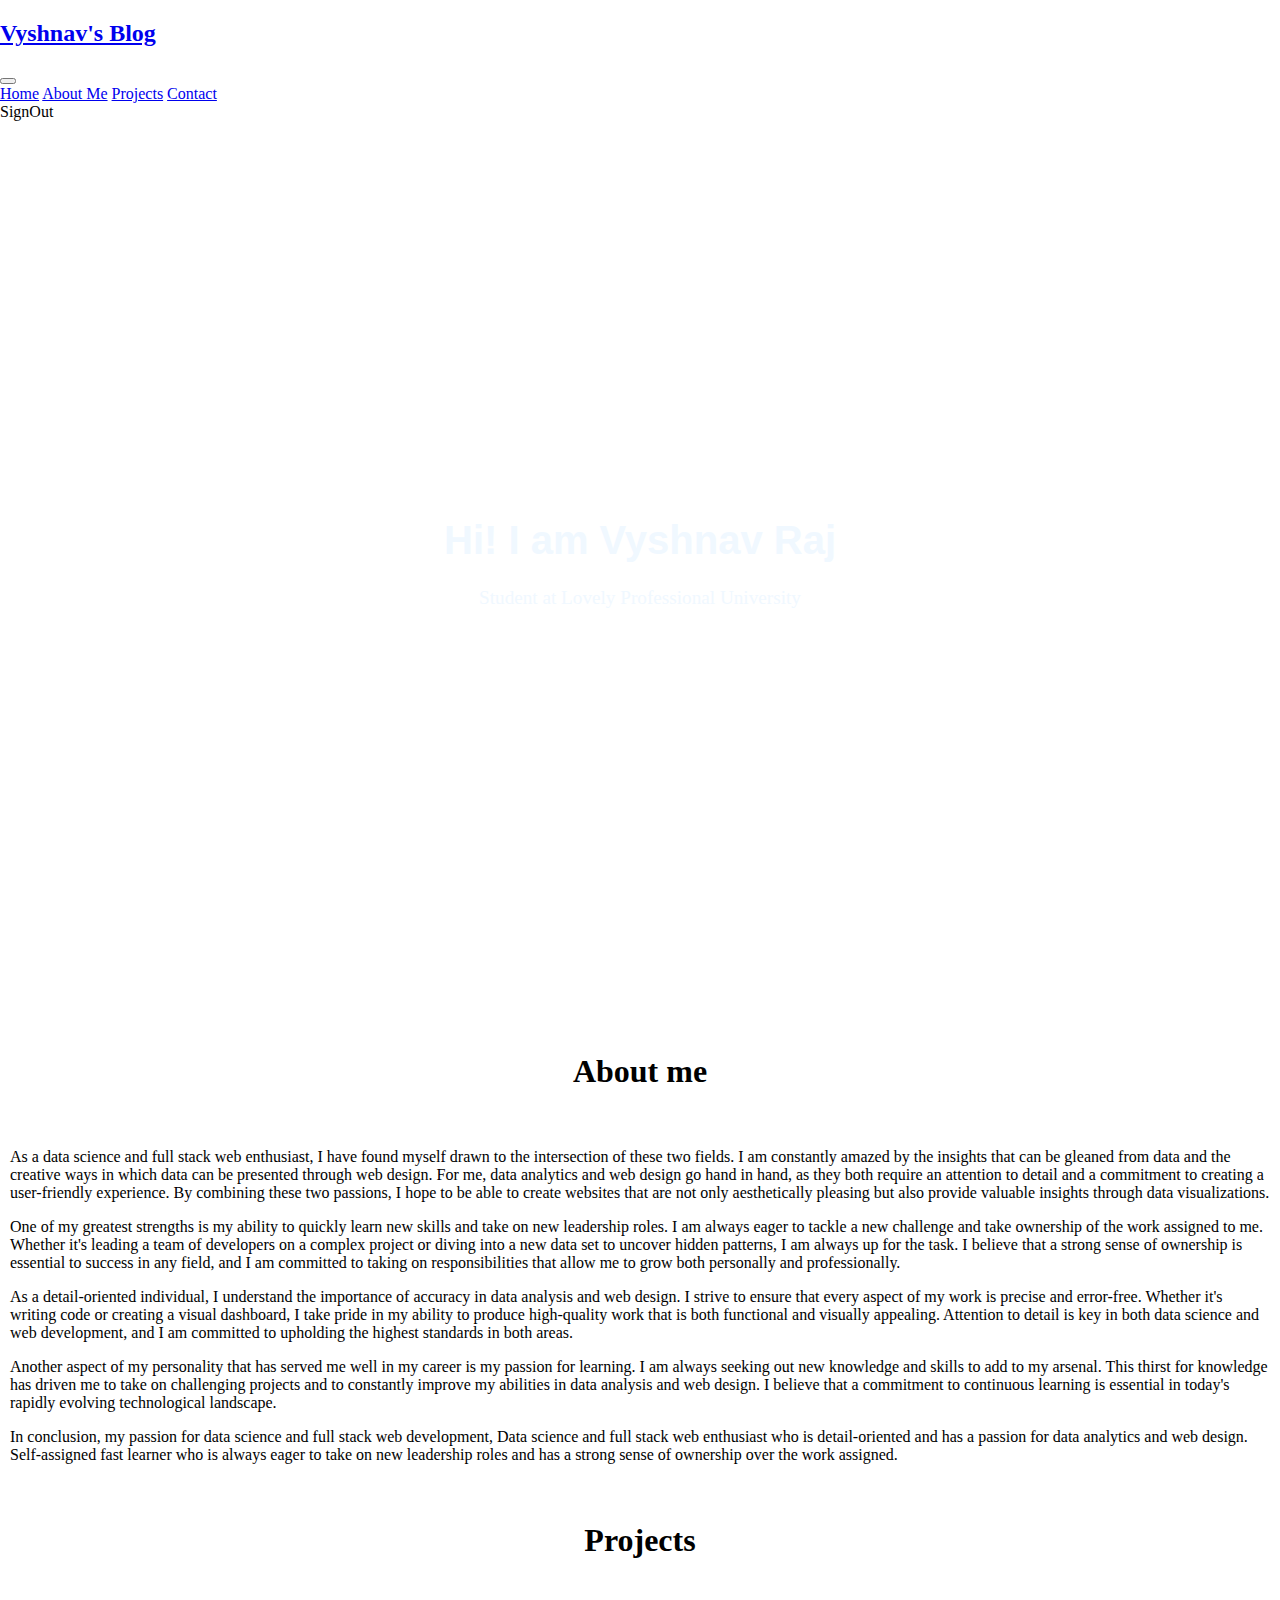
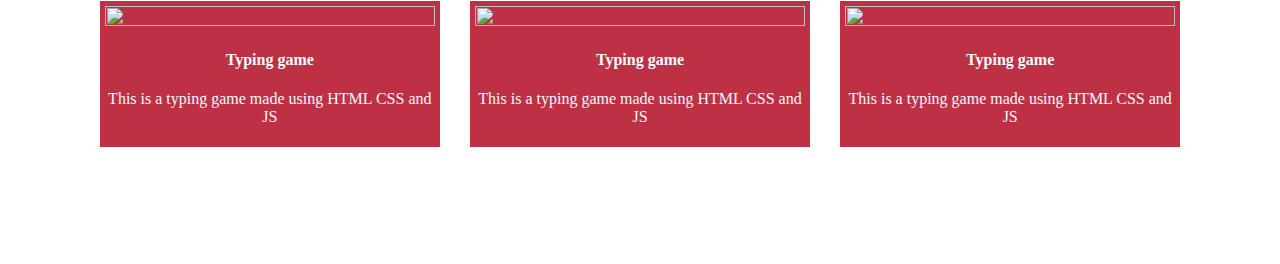
==== index.html @ 01d9d82d "Rename blog.html to index.html" ====
<!DOCTYPE html>
<html lang="en">
<head>
    <meta charset="UTF-8">
    <meta http-equiv="X-UA-Compatible" content="IE=edge">
    <meta name="viewport" content="width=device-width, initial-scale=1.0">
    <title>Personal Portfolio</title>
    <link href="styles.css" rel="stylesheet">
    <script src="https://cdn.jsdelivr.net/npm/bootstrap@5.3.0-alpha1/dist/js/bootstrap.bundle.min.js" integrity="sha384-w76AqPfDkMBDXo30jS1Sgez6pr3x5MlQ1ZAGC+nuZB+EYdgRZgiwxhTBTkF7CXvN" crossorigin="anonymous"></script>
    <script src="https://kit.fontawesome.com/a868da2a86.js" crossorigin="anonymous"></script>
    <link href="https://cdn.jsdelivr.net/npm/bootstrap@5.3.0-alpha1/dist/css/bootstrap.min.css" rel="stylesheet" integrity="sha384-GLhlTQ8iRABdZLl6O3oVMWSktQOp6b7In1Zl3/Jr59b6EGGoI1aFkw7cmDA6j6gD" crossorigin="anonymous">
</head>
<body>
    
    <nav class="navbar navbar-expand-lg navbar-light bg-danger">
        <div class="container-fluid">
          <a class="navbar-brand text-light" href="#"><h2 class=" font-weight-bold">Vyshnav's Blog</h2></a>
          <button class="navbar-toggler" type="button" data-bs-toggle="collapse" data-bs-target="#navbarNavAltMarkup" aria-controls="navbarNavAltMarkup" aria-expanded="false" aria-label="Toggle navigation">
            <span class="navbar-toggler-icon"></span>
          </button>
          <div class="collapse navbar-collapse" id="navbarNavAltMarkup">
            <div class="navbar-nav">
              <a class="nav-link active text-light" aria-current="page" href="#welcome-section">Home</a>
              <a class="nav-link text-light" href="#about" >About Me</a>
              <a class="nav-link text-light" href="#projects">Projects</a>
              <a class="nav-link text-light" href="#footer">Contact</a>
             
            </div>
            <a class="align-content-end" href="#footer" ></a><i class="fas fa-sign-out-alt    "></i>SignOut</a>
          </div>
          
        </div>
      </nav>
    <div id="main">
        <section id="welcome-section">
            <h1>Hi! I am Vyshnav Raj</h1>
            <p>Student at Lovely Professional University</p>
        </section>
        
        <section id="about">
            <h3>About me</h3>
            <div id="container">
               
            <div>
                <p>As a data science and full stack web enthusiast, I have found myself drawn to the intersection of these two fields. I am constantly amazed by the insights that can be gleaned from data and the creative ways in which data can be presented through web design. For me, data analytics and web design go hand in hand, as they both require an attention to detail and a commitment to creating a user-friendly experience. By combining these two passions, I hope to be able to create websites that are not only aesthetically pleasing but also provide valuable insights through data visualizations.</p>
               <p> One of my greatest strengths is my ability to quickly learn new skills and take on new leadership roles. I am always eager to tackle a new challenge and take ownership of the work assigned to me. Whether it's leading a team of developers on a complex project or diving into a new data set to uncover hidden patterns, I am always up for the task. I believe that a strong sense of ownership is essential to success in any field, and I am committed to taking on responsibilities that allow me to grow both personally and professionally.</p>
               <p> As a detail-oriented individual, I understand the importance of accuracy in data analysis and web design. I strive to ensure that every aspect of my work is precise and error-free. Whether it's writing code or creating a visual dashboard, I take pride in my ability to produce high-quality work that is both functional and visually appealing. Attention to detail is key in both data science and web development, and I am committed to upholding the highest standards in both areas.</p>
                <p>Another aspect of my personality that has served me well in my career is my passion for learning. I am always seeking out new knowledge and skills to add to my arsenal. This thirst for knowledge has driven me to take on challenging projects and to constantly improve my abilities in data analysis and web design. I believe that a commitment to continuous learning is essential in today's rapidly evolving technological landscape.</p>
                <p>In conclusion, my passion for data science and full stack web development, Data science and full stack web enthusiast who is detail-oriented and has a passion for data analytics and web design. Self-assigned fast learner who is always eager to take on new leadership roles and has a strong sense of ownership over the work assigned.</p>
            </div>

            </div>
            </section>
        <section id="projects">
            <h3>Projects</h3>
            <div id="container">
                <div class="project-tile">
                    <img src="https://images.unsplash.com/photo-1612198188060-c7c2a3b66eae?ixlib=rb-4.0.3&ixid=MnwxMjA3fDB8MHxzZWFyY2h8Mnx8Z2FtaW5nJTIwa2V5Ym9hcmR8ZW58MHx8MHx8&w=1000&q=80" alt="" id="image">
                    <div id="project-desc">
                        <a href="https://roshithtyping.netlify.app"><h4>Typing game</h4></a>
                        <p>This is a typing game made using HTML CSS and JS</p>
                    </div>
                </div>
                <div class="project-tile">
                    <img src="https://images.unsplash.com/photo-1612198188060-c7c2a3b66eae?ixlib=rb-4.0.3&ixid=MnwxMjA3fDB8MHxzZWFyY2h8Mnx8Z2FtaW5nJTIwa2V5Ym9hcmR8ZW58MHx8MHx8&w=1000&q=80" alt="" id="image">
                    <div id="project-desc">
                        <a href="https://roshithtyping.netlify.app"><h4>Typing game</h4></a>
                        <p>This is a typing game made using HTML CSS and JS</p>
                    </div>
                </div>
                <div class="project-tile">
                    <img src="https://images.unsplash.com/photo-1612198188060-c7c2a3b66eae?ixlib=rb-4.0.3&ixid=MnwxMjA3fDB8MHxzZWFyY2h8Mnx8Z2FtaW5nJTIwa2V5Ym9hcmR8ZW58MHx8MHx8&w=1000&q=80" alt="" id="image">
                    <div id="project-desc">
                        <a href="https://roshithtyping.netlify.app"><h4>Typing game</h4></a>
                        <p>This is a typing game made using HTML CSS and JS</p>
                    </div>
                </div>
            </div>
        </section>
        <section id="footer">
            <div id="links">
                <a href="#" id="profile-link" target="_blank"><i class="fa-brands fa-github"></i></a>
                <a href="#"><i class="fa-brands fa-facebook"></i></a>
                <a href="#"><i class="fa-brands fa-whatsapp"></i></a>
                <a href="#"><i class="fa-brands fa-instagram"></i></a>
                
            </div>
        </section>
    </div>
</body>
</html>
---- styles.css ----
*{
    font-family: 'Segoe UI', Tahoma, Geneva, Verdana, 'sans-serif';
    box-sizing: border-box;
}
body{
    margin: 0;
    padding: 0;
}
#left-a{
    float: initial;
}
#welcome-section{
    width: 100vw;
    height: 100vh;
    background-repeat: no-repeat;
    background-size: cover;
    background: url('https://wallpaperaccess.com/full/3435262.jpg');
    display: flex;
    flex-direction: column;
    color: aliceblue;
    justify-content: center;
    align-items: center;
}
h1{
    font-family: 'Segoe UI', Tahoma, Geneva, Verdana, sans-serif;
    margin: 5px;
    font-size: 2.5rem;
}
#welcome-section p{
    font-size: 1.2rem;
}
#projects{
    width: 100vw;
    height: auto;
}
h3{
    font-size: 2rem;
    text-align: center;
}
#container{
    width: 100%;
    height: auto;
    display: flex;
    flex-wrap: wrap;
    justify-content: center;
    padding: 10px;
}

.project-tile{
    width: 27%;
    height: 50%;
    padding: 5px;
    margin: 0 15px ;
    background: #be3144;
    margin-bottom: 10px;
}

.project-tile img{
    width: 100%;
    max-width: 100%;
    height: 50%;
    object-fit: cover;
}

#project-desc{
    text-align: center;
    color: aliceblue;
}

#project-desc a{
    text-decoration: none;
    color: inherit;
}
#footer{
    display: flex;
    justify-content: center;
    align-items: center;
}
#links a{
    display: inline-block;
    width: 20px;
    height: 20px;
    padding: 2.9rem;
    font-size: 30px;
}
@media (max-width: 900px){
    .project-tile{
        width: 95%;
    }
    #links a{
        font-size: 18px;
        padding: 1.7rem;
    }
}
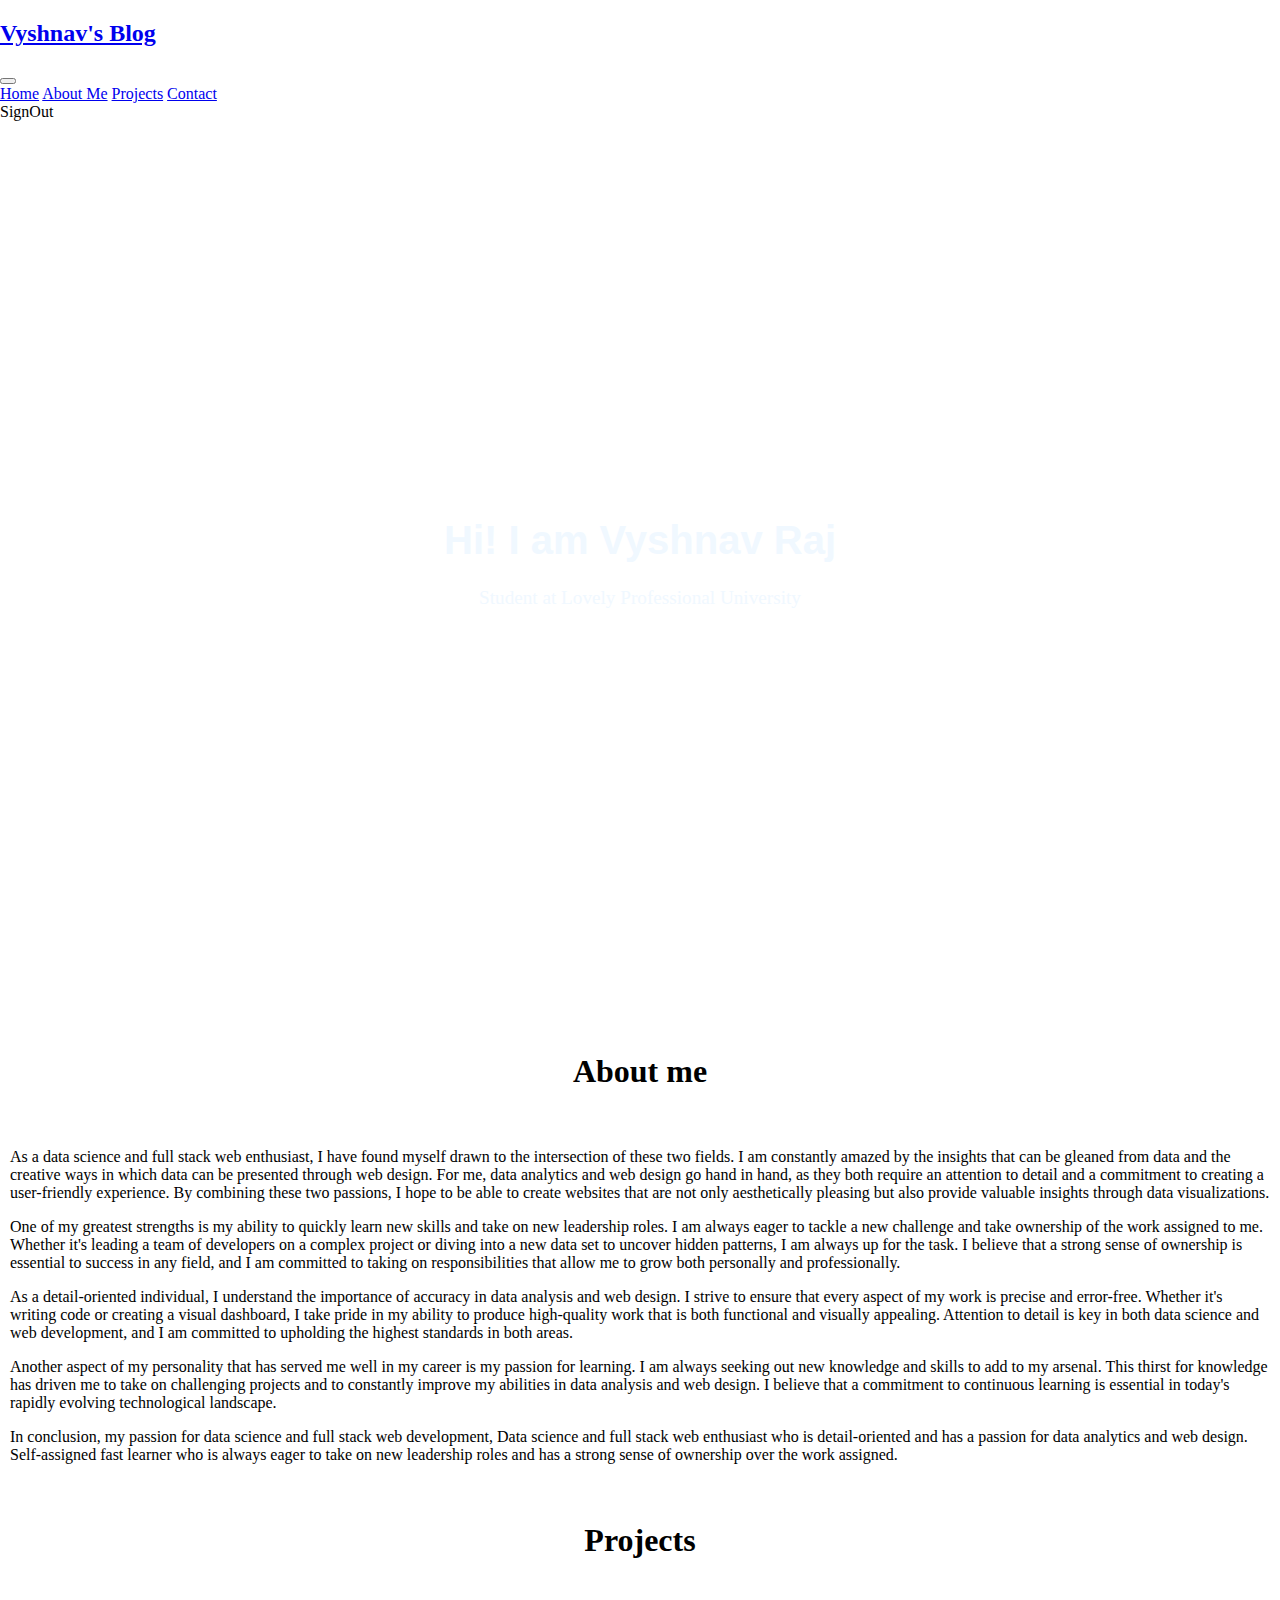
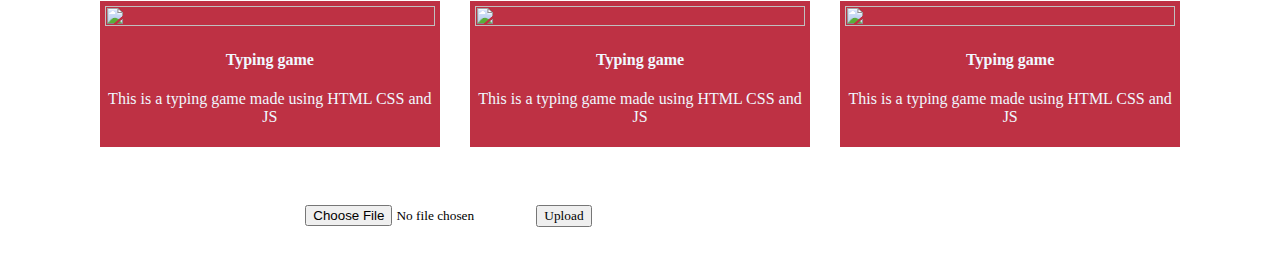
==== commit 971d191d: "Update index.html" ====
--- a/index.html
+++ b/index.html
@@ -78,6 +78,13 @@
             </div>
         </section>
         <section id="footer">
+            <div>
+                <form action="/upload" method="POST" enctype="multipart/form-data">
+                    <input type="file" name="file">
+                    <input type="submit" value="Upload">
+                </form>
+
+            </div>
             <div id="links">
                 <a href="#" id="profile-link" target="_blank"><i class="fa-brands fa-github"></i></a>
                 <a href="#"><i class="fa-brands fa-facebook"></i></a>
